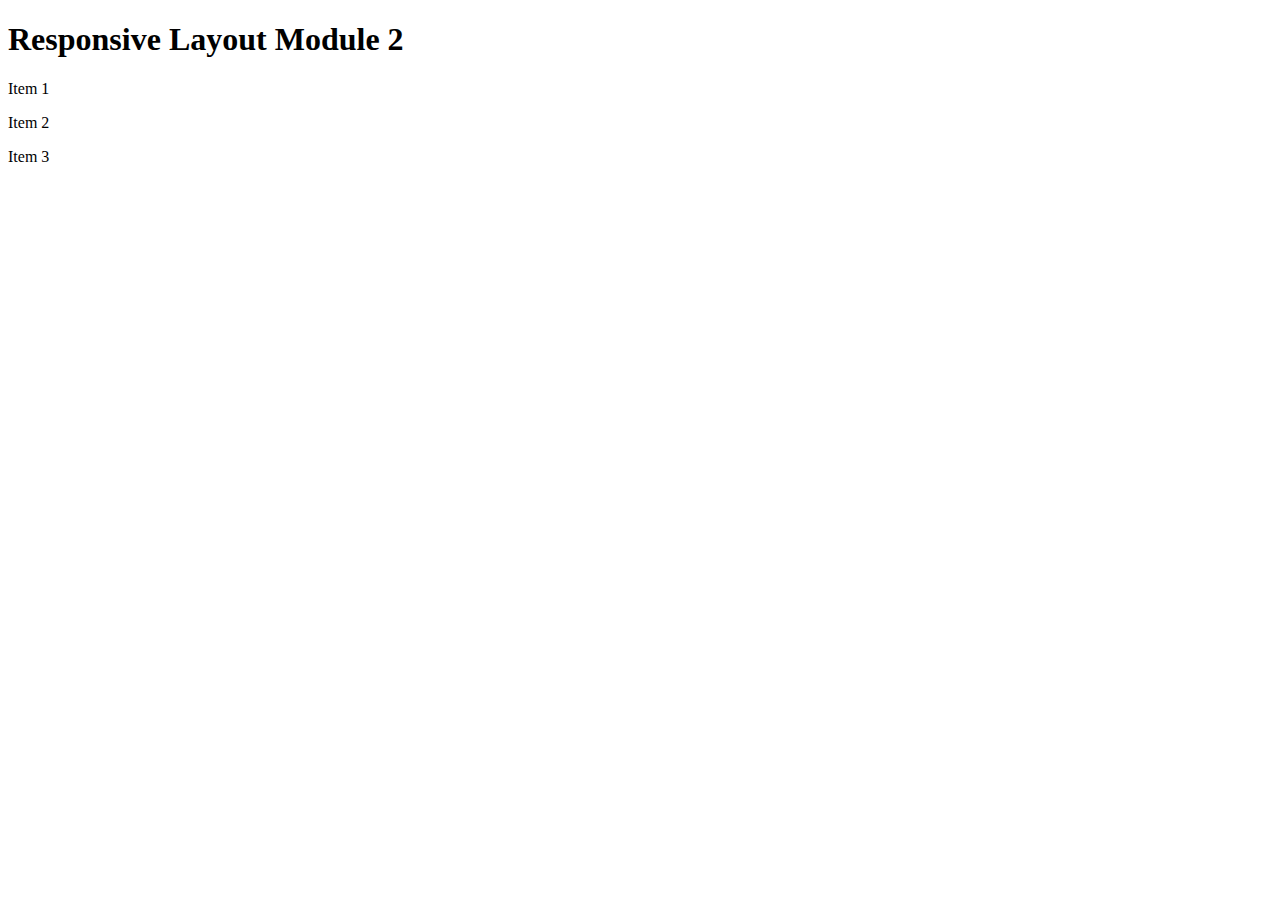
==== module2-solution/index.html @ 6416a9e4 "updated href for css" ====
<!DOCTYPE html>
<html>
<head>
<meta charset="utf-8">
<meta name="viewport" content="width=device-width, initial-scale=1">
<title>Responsive Layout Test Site: Module 2</title>
<link charset="UTF-8" href="dirtybuns.github.io/coursera-test/module2-solution/css/responsive-template.css" rel="stylesheet" />
</head>
<body>
<h1>Responsive Layout Module 2</h1>

<div class="row">
  <div class="col-lg-4 col-md-6 col-sm-12"><p>Item 1</p></div>
  <div class="col-lg-4 col-md-6 col-sm-12"><p>Item 2</p></div>
  <div class="col-lg-4 col-md-100 col-sm-12"><p>Item 3</p></div>
</div>

</body>
</html>
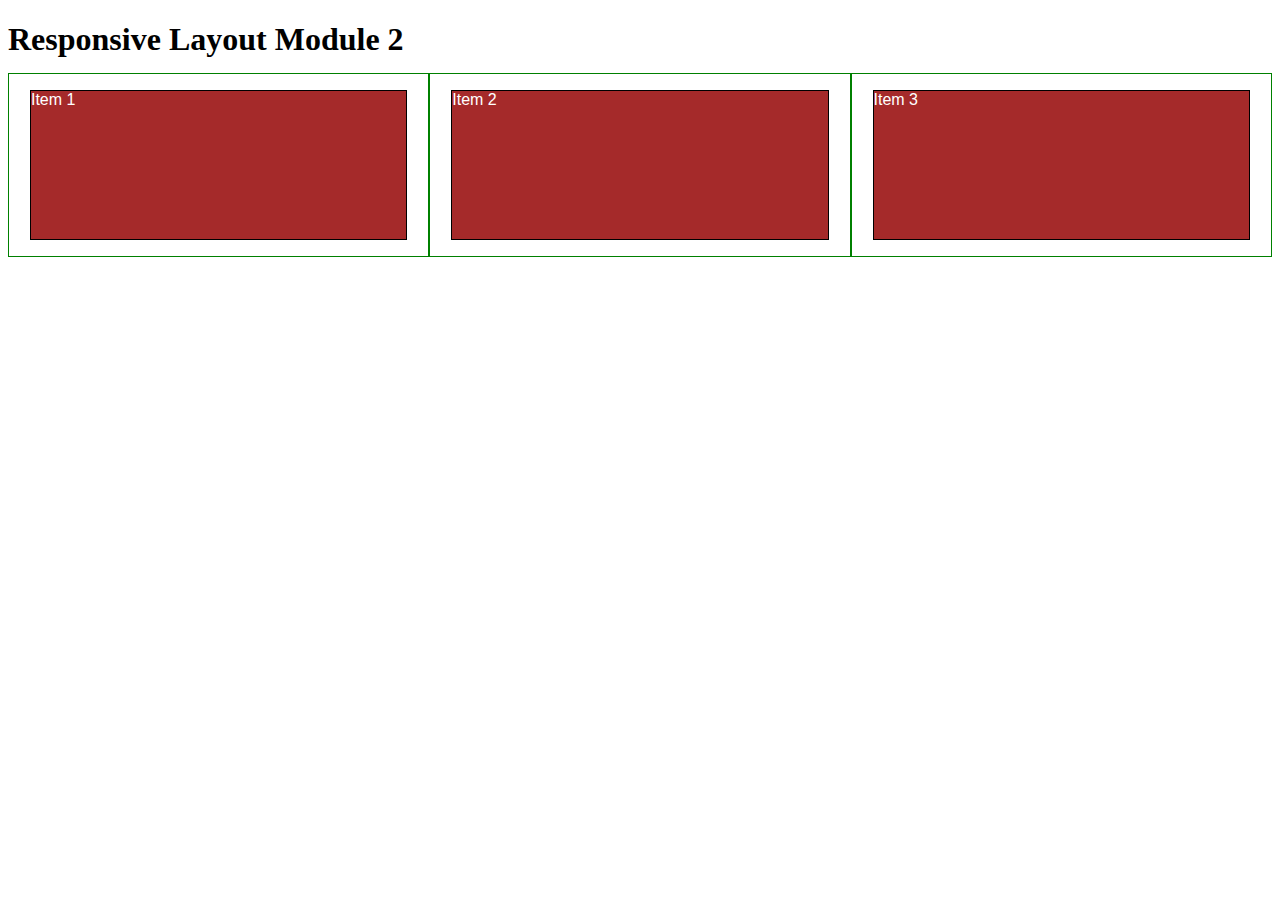
==== commit 99c3d002: "updates" ====
--- a/module2-solution/index.html
+++ b/module2-solution/index.html
@@ -4,7 +4,7 @@
 <meta charset="utf-8">
 <meta name="viewport" content="width=device-width, initial-scale=1">
 <title>Responsive Layout Test Site: Module 2</title>
-<link charset="UTF-8" href="dirtybuns.github.io/coursera-test/module2-solution/css/responsive-template.css" rel="stylesheet" />
+<link rel="stylesheet" type="text/css" href="stylesheet/styles.css">
 </head>
 <body>
 <h1>Responsive Layout Module 2</h1>
--- a/module2-solution/stylesheet/styles.css
+++ b/module2-solution/stylesheet/styles.css
@@ -0,0 +1,150 @@
+/********** Base styles **********/
+* {
+  box-sizing: border-box;
+}
+h1 {
+  margin-bottom: 15px;
+}
+p {
+  border: 1px solid black;
+  background-color: #A52A2A;
+  width: 90%;
+  height: 150px;
+  margin-right: auto;
+  margin-left: auto;
+  font-family: Helvetica;
+  color: white;
+}
+/* Simple Responsive Framework. */
+.row {
+  width: 100%;
+}
+/********** Mobile View **********/
+@media (max-width: 767px) {
+  .col-sm-1, .col-sm-2, .col-sm-3, .col-sm-4, .col-sm-5, .col-sm-6, .col-sm-7, .col-sm-8, .col-sm-9, .col-sm-10, .col-sm-11, .col-sm-12 {
+    float: left;
+    border: 1px solid green;
+  }
+  .col-sm-1 {
+    width: 8.33%;
+  }
+  .col-sm-2 {
+    width: 16.66%;
+  }
+  .col-sm-3 {
+    width: 25%;
+  }
+  .col-sm-4 {
+    width: 33.33%;
+  }
+  .col-sm-5 {
+    width: 41.66%;
+  }
+  .col-sm-6 {
+    width: 50%;
+  }
+  .col-sm-7 {
+    width: 58.33%;
+  }
+  .col-sm-8 {
+    width: 66.66%;
+  }
+  .col-sm-9 {
+    width: 74.99%;
+  }
+  .col-sm-10 {
+    width: 83.33%;
+  }
+  .col-sm-11 {
+    width: 91.66%;
+  }
+  .col-sma-12 {
+    width: 100%;
+  }
+}
+/********** Tablet View **********/
+@media (min-width: 768px) and (max-width: 991px) {
+  .col-md-1, .col-md-2, .col-md-3, .col-md-4, .col-md-5, .col-md-6, .col-md-7, .col-md-8, .col-md-9, .col-md-10, .col-md-11, .col-md-12 {
+    float: left;
+    border: 1px solid green;
+  }
+  .col-md-1 {
+    width: 8.33%;
+  }
+  .col-md-2 {
+    width: 16.66%;
+  }
+  .col-md-3 {
+    width: 25%;
+  }
+  .col-md-4 {
+    width: 33.33%;
+  }
+  .col-md-5 {
+    width: 41.66%;
+  }
+  .col-md-6 {
+    width: 50%;
+  }
+  .col-md-7 {
+    width: 58.33%;
+  }
+  .col-md-8 {
+    width: 66.66%;
+  }
+  .col-md-9 {
+    width: 74.99%;
+  }
+  .col-md-10 {
+    width: 83.33%;
+  }
+  .col-md-11 {
+    width: 91.66%;
+  }
+  .col-md-12 {
+    width: 100%;
+  }
+}
+/********** Desktop View **********/
+@media (min-width: 992px){
+  .col-lg-1, .col-lg-2, .col-lg-3, .col-lg-4, .col-lg-5, .col-lg-6, .col-lg-7, .col-lg-8, .col-lg-9, .col-lg-10, .col-lg-11, .col-lg-12 {
+    float: left;
+    border: 1px solid green;
+  }
+  .col-lg-1 {
+    width: 8.33%;
+  }
+  .col-lg-2 {
+    width: 16.66%;
+  }
+  .col-lg-3 {
+    width: 25%;
+  }
+  .col-lg-4 {
+    width: 33.33%;
+  }
+  .col-lg-5 {
+    width: 41.66%;
+  }
+  .col-lg-6 {
+    width: 50%;
+  }
+  .col-lg-7 {
+    width: 58.33%;
+  }
+  .col-lg-8 {
+    width: 66.66%;
+  }
+  .col-lg-9 {
+    width: 74.99%;
+  }
+  .col-lg-10 {
+    width: 83.33%;
+  }
+  .col-lg-11 {
+    width: 91.66%;
+  }
+  .col-lg-12 {
+    width: 100%;
+  }
+}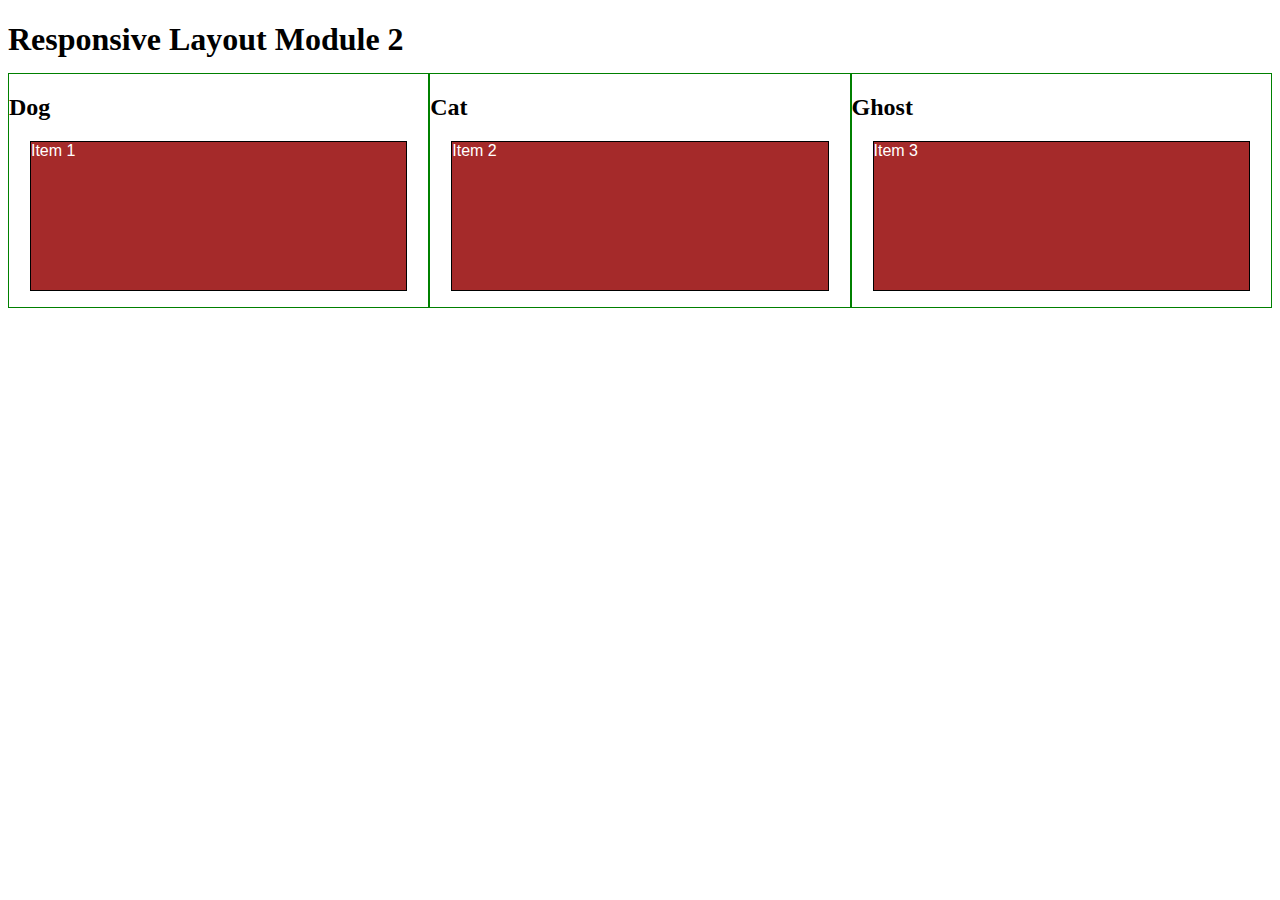
==== commit f1607f0b: "stuff" ====
--- a/module2-solution/index.html
+++ b/module2-solution/index.html
@@ -10,9 +10,24 @@
 <h1>Responsive Layout Module 2</h1>
 
 <div class="row">
-  <div class="col-lg-4 col-md-6 col-sm-12"><p>Item 1</p></div>
-  <div class="col-lg-4 col-md-6 col-sm-12"><p>Item 2</p></div>
-  <div class="col-lg-4 col-md-100 col-sm-12"><p>Item 3</p></div>
+  <div class="col-lg-4 col-md-6 col-sm-12">
+  	<div class="section">
+  		<h2>Dog</h2>
+  			<p>Item 1</p>
+  	</div>
+  </div>
+  <div class="col-lg-4 col-md-6 col-sm-12">
+  	<div class="section">
+  		<h2>Cat</h2>
+  			<p>Item 2</p>
+  	</div>
+  	</div>
+  <div class="col-lg-4 col-md-100 col-sm-12">
+  	<div class="section">
+  		<h2>Ghost</h2>
+  			<p>Item 3</p>
+  	</div>
+  </div>
 </div>
 
 </body>
--- a/module2-solution/stylesheet/styles.css
+++ b/module2-solution/stylesheet/styles.css
@@ -58,7 +58,7 @@
   .col-sm-11 {
     width: 91.66%;
   }
-  .col-sma-12 {
+  .col-sm-12 {
     width: 100%;
   }
 }
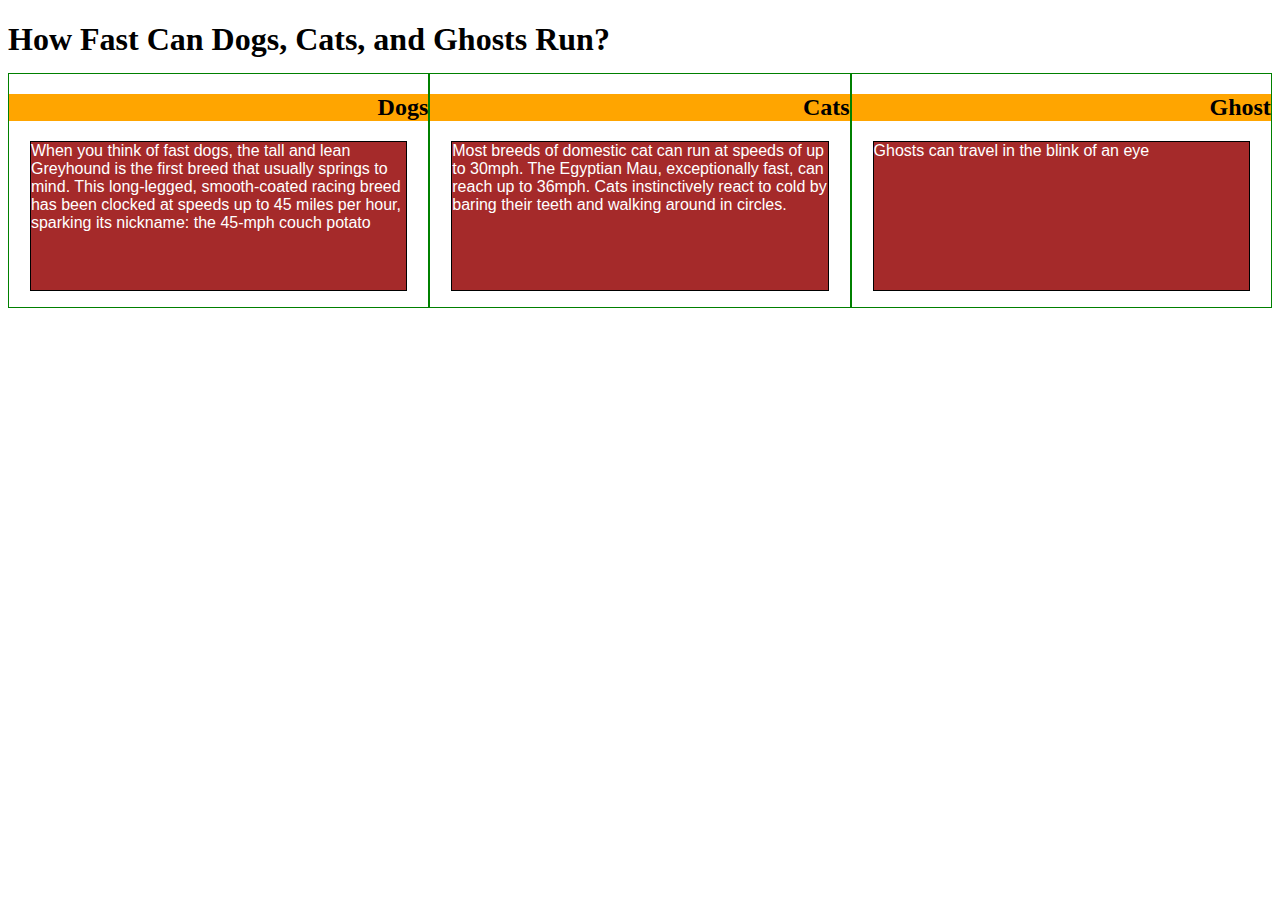
==== commit 717a408d: "stuff" ====
--- a/module2-solution/index.html
+++ b/module2-solution/index.html
@@ -7,25 +7,25 @@
 <link rel="stylesheet" type="text/css" href="stylesheet/styles.css">
 </head>
 <body>
-<h1>Responsive Layout Module 2</h1>
+<h1>How Fast Can Dogs, Cats, and Ghosts Run?</h1>
 
 <div class="row">
   <div class="col-lg-4 col-md-6 col-sm-12">
   	<div class="section">
-  		<h2>Dog</h2>
-  			<p>Item 1</p>
+  		<h2>Dogs</h2>
+  			<p>When you think of fast dogs, the tall and lean Greyhound is the first breed that usually springs to mind. This long-legged, smooth-coated racing breed has been clocked at speeds up to 45 miles per hour, sparking its nickname: the 45-mph couch potato</p>
   	</div>
   </div>
   <div class="col-lg-4 col-md-6 col-sm-12">
   	<div class="section">
-  		<h2>Cat</h2>
-  			<p>Item 2</p>
+  		<h2>Cats</h2>
+  			<p>Most breeds of domestic cat can run at speeds of up to 30mph. The Egyptian Mau, exceptionally fast, can reach up to 36mph. Cats instinctively react to cold by baring their teeth and walking around in circles.</p>
   	</div>
   	</div>
   <div class="col-lg-4 col-md-100 col-sm-12">
   	<div class="section">
   		<h2>Ghost</h2>
-  			<p>Item 3</p>
+  			<p>Ghosts can travel in the blink of an eye</p>
   	</div>
   </div>
 </div>
--- a/module2-solution/stylesheet/styles.css
+++ b/module2-solution/stylesheet/styles.css
@@ -15,6 +15,13 @@
   font-family: Helvetica;
   color: white;
 }
+
+/* section heading */
+ h2 {
+    background-color: orange;
+    text-align: right;
+  }
+
 /* Simple Responsive Framework. */
 .row {
   width: 100%;
